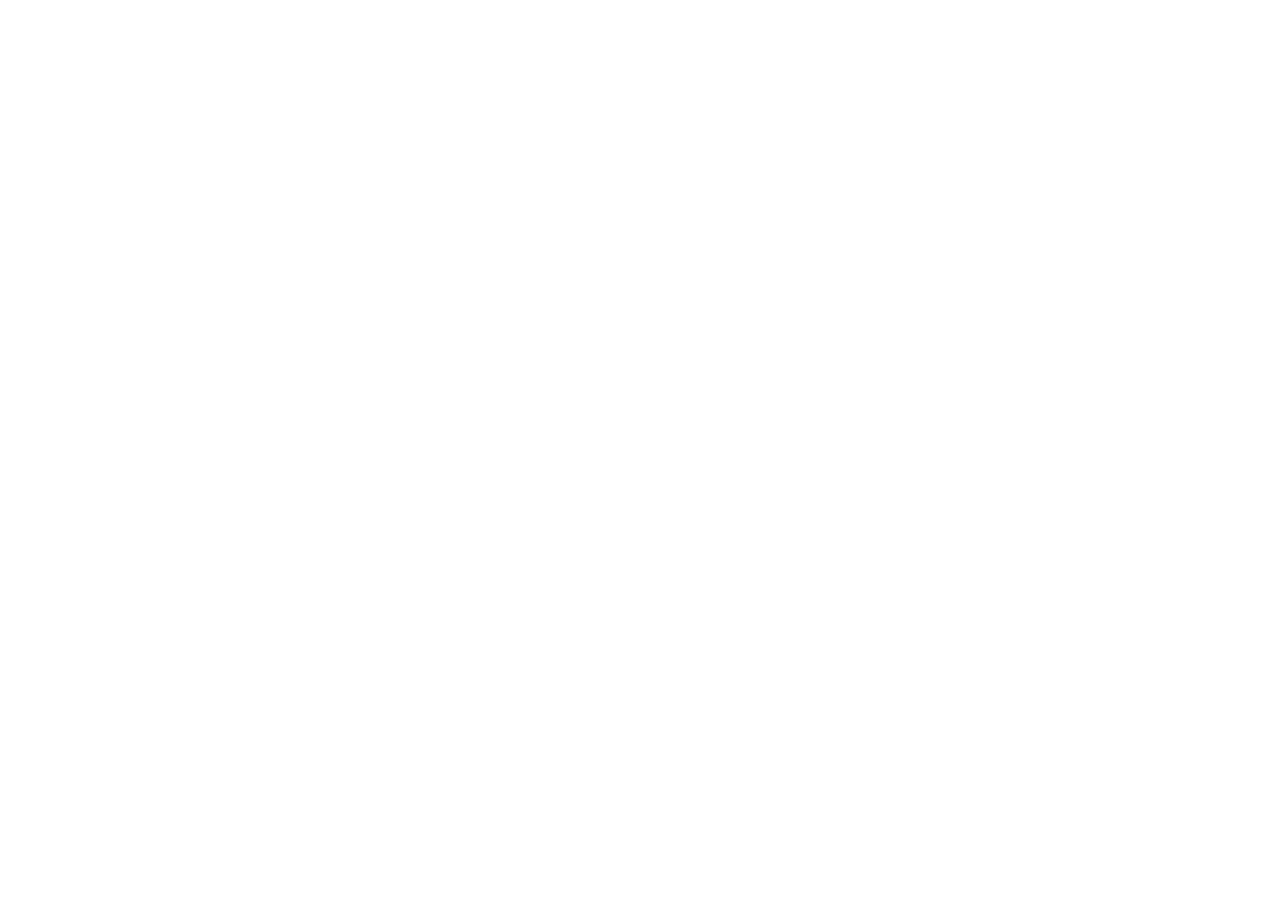
==== index.html @ f29a2bda "Merge branch 'main' into assets" ====
<!DOCTYPE html>
<html lang="en">
<head>
    <meta charset="UTF-8">
    <meta http-equiv="X-UA-Compatible" content="IE=edge">
    <meta name="viewport" content="width=device-width, initial-scale=1.0">
    <title>Chancellor Cup | Gandaki University</title>
</head>
<body>
    
</body>
</html>
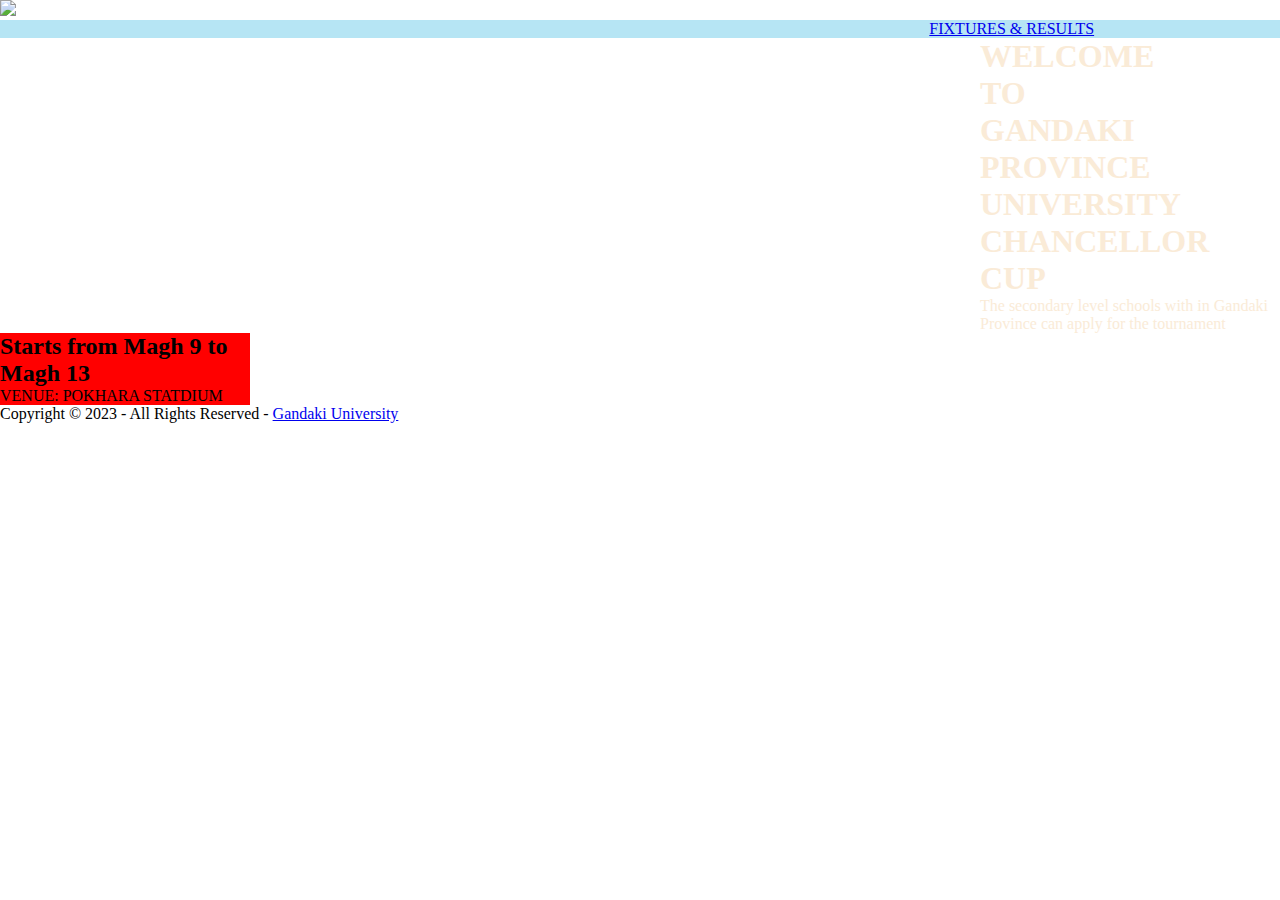
==== commit a1f9bab8: "code fix path on push" ====
--- a/index.html
+++ b/index.html
@@ -5,8 +5,46 @@
     <meta http-equiv="X-UA-Compatible" content="IE=edge">
     <meta name="viewport" content="width=device-width, initial-scale=1.0">
     <title>Chancellor Cup | Gandaki University</title>
+    <link rel="stylesheet" href="/css/stylemain.css">
 </head>
 <body>
-    
+    <div id="top">
+        <div id="head">
+            <div class="gpu"></div>
+            <div class="chancellor">
+                <img src="t="">
+            </div>
+            <div class="fblink">
+            <i class="fa fa-facebook"></i>
+            </div>
+        </div>
+        <div id="nav">
+           <nav>
+            <ul>
+                <li><a href="OME</a></li>
+                <li><a href="EAM</a></li>
+                <li><a href="x.html">FIXTURES & RESULTS</a></li>
+            </ul>
+           </nav> 
+        </div>
+    </div>
+
+
+    <div id="content">
+        <div class="class">
+            <h1>WELCOME <br>TO<br> GANDAKI PROVINCE UNIVERSITY <br>CHANCELLOR CUP</h1>
+            <p>The secondary level schools with in Gandaki Province can apply for the tournament</p>
+        </div>
+        <div class="data">
+            <h2>Starts from Magh 9 to Magh 13</h2>
+            <p>VENUE: POKHARA STATDIUM</p>
+        </div>
+    </div>
+
+    <div id="footer">
+        <div id="copyright" class="clear">
+            <p class="copy">Copyright &copy; 2023 - All Rights Reserved - <a href="ndakiuniversity@edu.np">Gandaki University</a></p>
+        </div>
+    </div>
 </body>
 </html>--- a/css/stylemain.css
+++ b/css/stylemain.css
@@ -0,0 +1,39 @@
+*{
+    margin: 0;
+    padding: 0;
+}
+body{
+    background-image: url(./assests/pokharastadium.jpg);
+    background-repeat: no-repeat, repeat;
+}
+#top{
+
+}
+#head{
+
+}
+#nav ul {
+    list-style-type:none;
+    display: flex;
+    flex-direction: row;
+    justify-content: space-around;
+    background: rgb(182, 229, 244);
+    color: antiquewhite;
+}
+#content .class{
+
+   margin-left: 980px;
+  
+    color: antiquewhite;
+    background: white;
+}
+#content .data{
+    width: 250px;
+    background: red;
+    position: relative;
+    animation: mymove 5s infinite;
+}
+@keyframes mymove {
+    from {left: 0px;}
+    to {left:300px;}
+  }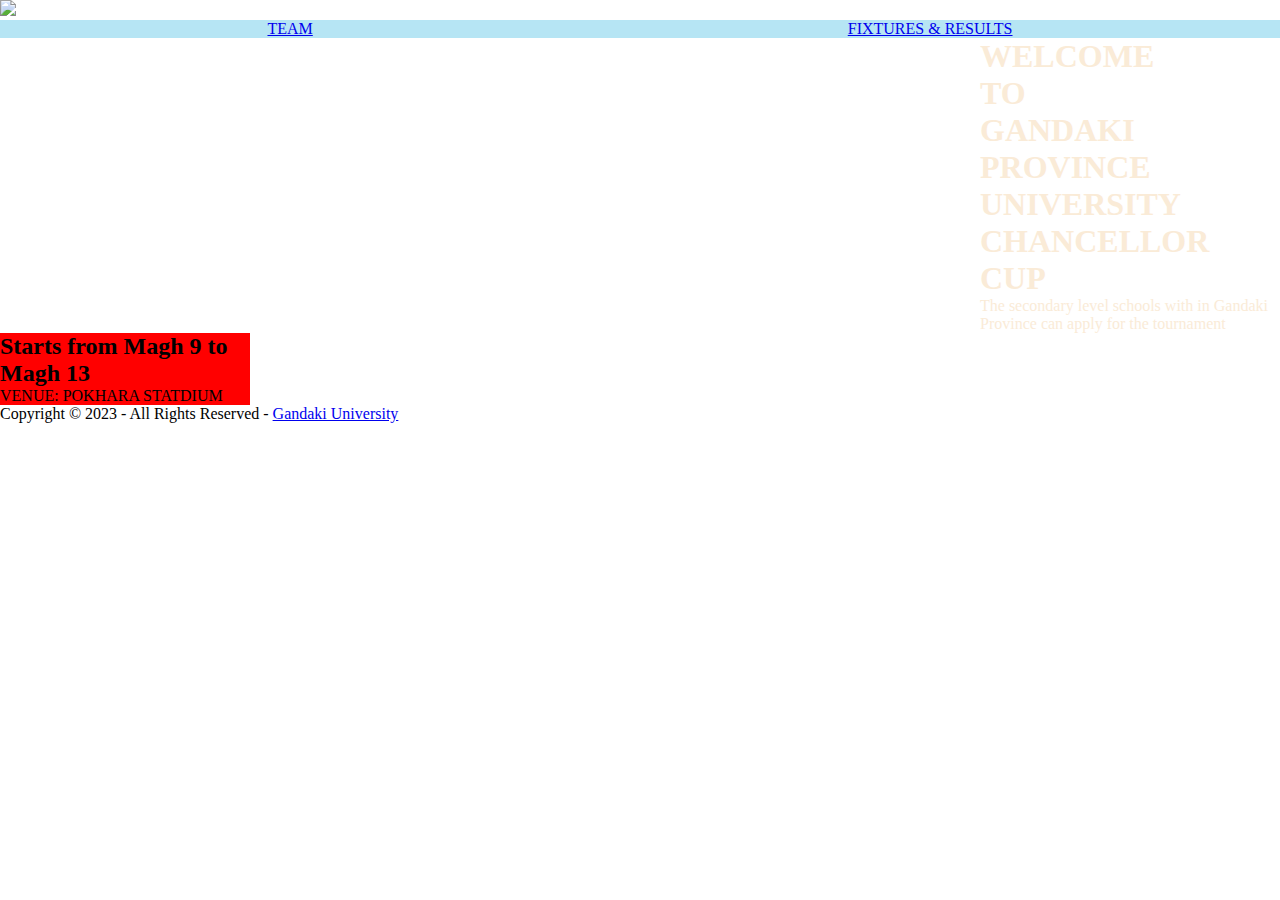
==== commit de8220b7: "code fix path on push" ====
--- a/index.html
+++ b/index.html
@@ -5,14 +5,14 @@
     <meta http-equiv="X-UA-Compatible" content="IE=edge">
     <meta name="viewport" content="width=device-width, initial-scale=1.0">
     <title>Chancellor Cup | Gandaki University</title>
-    <link rel="stylesheet" href="/css/stylemain.css">
+    <link rel="stylesheet" href="css/stylemain.css">
 </head>
 <body>
     <div id="top">
         <div id="head">
             <div class="gpu"></div>
             <div class="chancellor">
-                <img src="t="">
+                <img src="alt="">
             </div>
             <div class="fblink">
             <i class="fa fa-facebook"></i>
@@ -21,9 +21,9 @@
         <div id="nav">
            <nav>
             <ul>
-                <li><a href="OME</a></li>
-                <li><a href="EAM</a></li>
-                <li><a href="x.html">FIXTURES & RESULTS</a></li>
+                <li><a href=">HOME</a></li>
+                <li><a href=">TEAM</a></li>
+                <li><a href="fix.html">FIXTURES & RESULTS</a></li>
             </ul>
            </nav> 
         </div>
@@ -43,7 +43,7 @@
 
     <div id="footer">
         <div id="copyright" class="clear">
-            <p class="copy">Copyright &copy; 2023 - All Rights Reserved - <a href="ndakiuniversity@edu.np">Gandaki University</a></p>
+            <p class="copy">Copyright &copy; 2023 - All Rights Reserved - <a href="gandakiuniversity@edu.np">Gandaki University</a></p>
         </div>
     </div>
 </body>
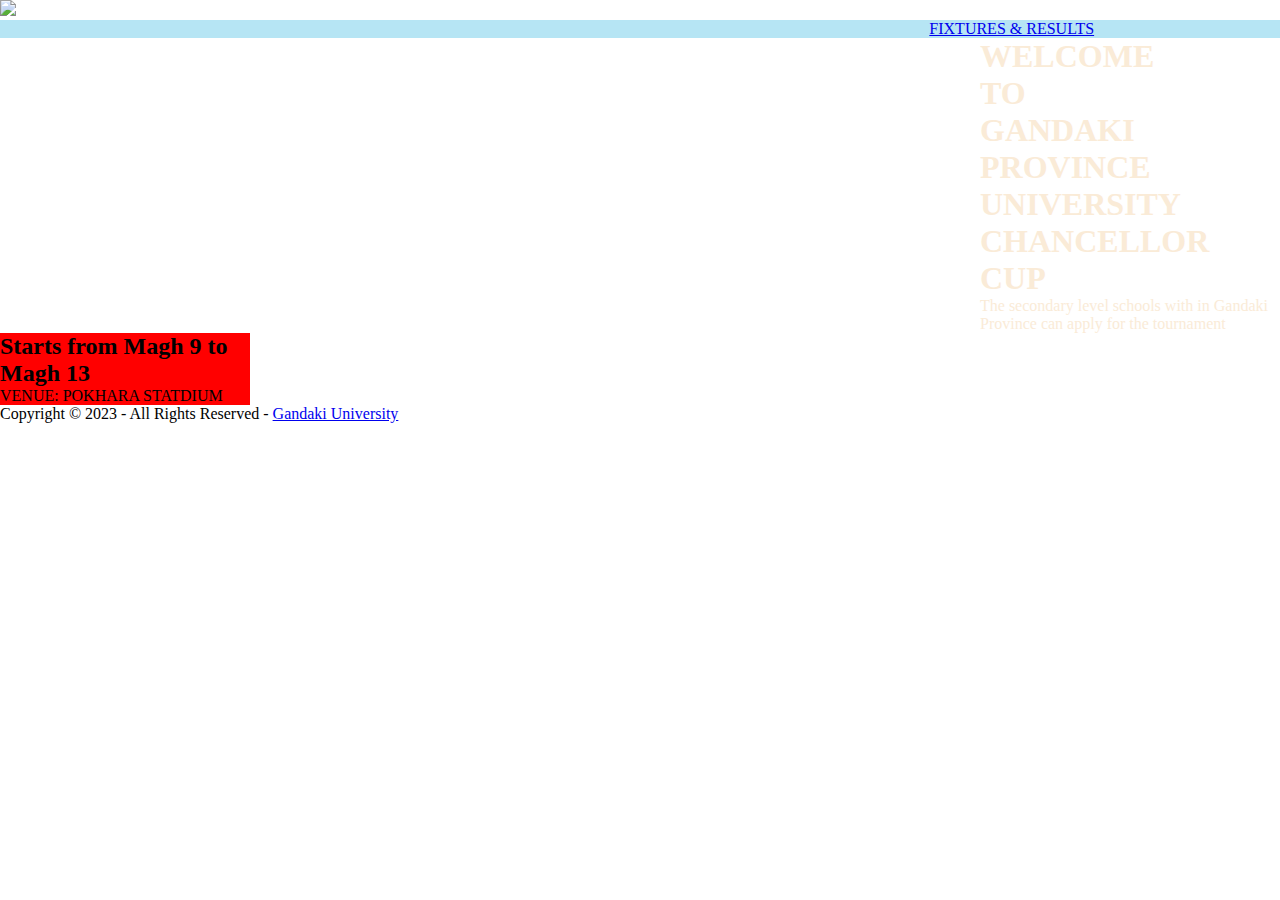
==== commit 786e53a6: "Merge branch 'main' of https://github.com/Gandaki-University/chancellor-cup" ====
--- a/index.html
+++ b/index.html
@@ -5,14 +5,14 @@
     <meta http-equiv="X-UA-Compatible" content="IE=edge">
     <meta name="viewport" content="width=device-width, initial-scale=1.0">
     <title>Chancellor Cup | Gandaki University</title>
-    <link rel="stylesheet" href="css/stylemain.css">
+    <link rel="stylesheet" href="/css/stylemain.css">
 </head>
 <body>
     <div id="top">
         <div id="head">
             <div class="gpu"></div>
             <div class="chancellor">
-                <img src="alt="">
+                <img src="t="">
             </div>
             <div class="fblink">
             <i class="fa fa-facebook"></i>
@@ -21,9 +21,9 @@
         <div id="nav">
            <nav>
             <ul>
-                <li><a href=">HOME</a></li>
-                <li><a href=">TEAM</a></li>
-                <li><a href="fix.html">FIXTURES & RESULTS</a></li>
+                <li><a href="OME</a></li>
+                <li><a href="EAM</a></li>
+                <li><a href="x.html">FIXTURES & RESULTS</a></li>
             </ul>
            </nav> 
         </div>
@@ -43,7 +43,7 @@
 
     <div id="footer">
         <div id="copyright" class="clear">
-            <p class="copy">Copyright &copy; 2023 - All Rights Reserved - <a href="gandakiuniversity@edu.np">Gandaki University</a></p>
+            <p class="copy">Copyright &copy; 2023 - All Rights Reserved - <a href="ndakiuniversity@edu.np">Gandaki University</a></p>
         </div>
     </div>
 </body>
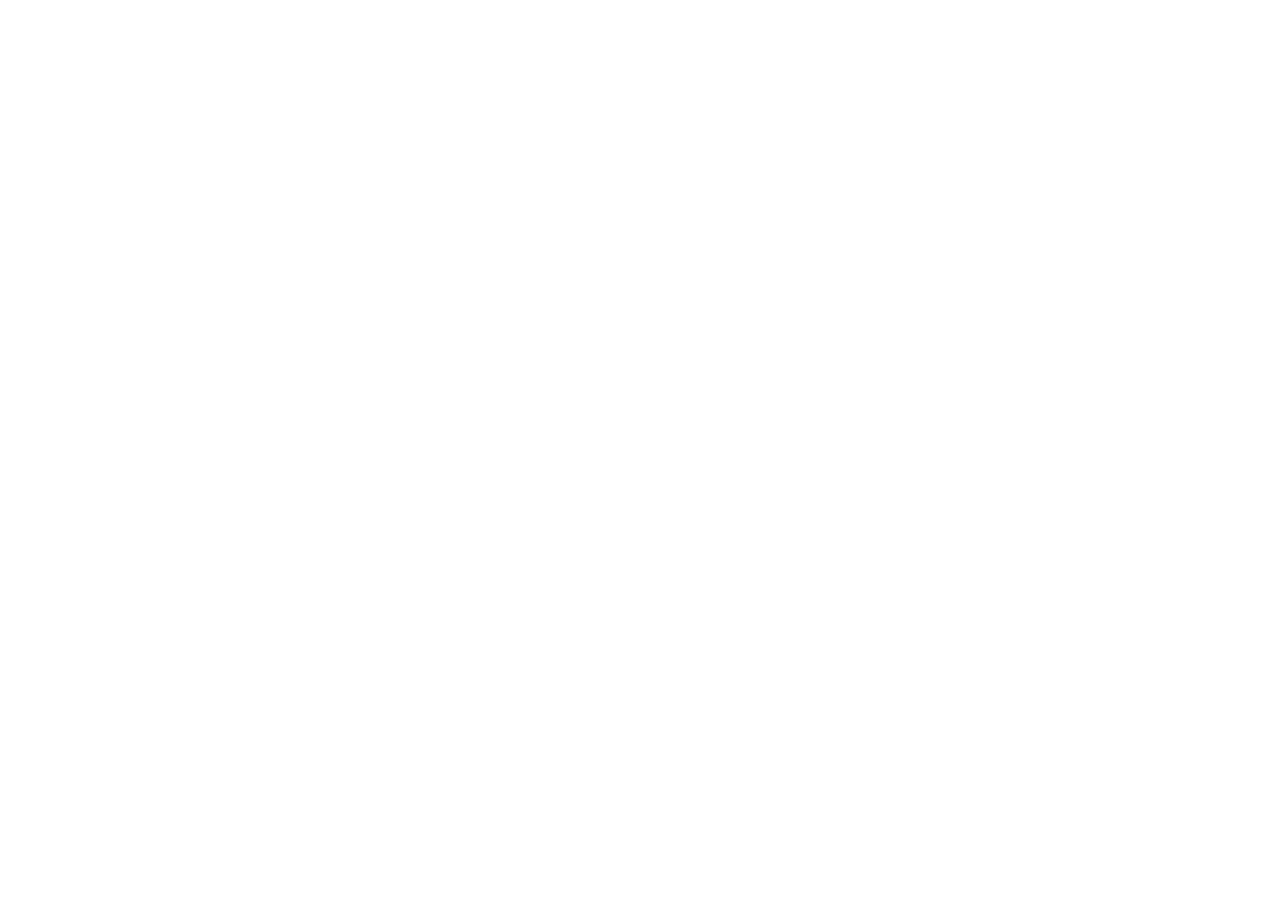
==== commit bd51734e: "Merge branch 'assets' of https://github.com/Gandaki-University/chancellor-cup into assets" ====
--- a/index.html
+++ b/index.html
@@ -5,46 +5,8 @@
     <meta http-equiv="X-UA-Compatible" content="IE=edge">
     <meta name="viewport" content="width=device-width, initial-scale=1.0">
     <title>Chancellor Cup | Gandaki University</title>
-    <link rel="stylesheet" href="/css/stylemain.css">
 </head>
 <body>
-    <div id="top">
-        <div id="head">
-            <div class="gpu"></div>
-            <div class="chancellor">
-                <img src="t="">
-            </div>
-            <div class="fblink">
-            <i class="fa fa-facebook"></i>
-            </div>
-        </div>
-        <div id="nav">
-           <nav>
-            <ul>
-                <li><a href="OME</a></li>
-                <li><a href="EAM</a></li>
-                <li><a href="x.html">FIXTURES & RESULTS</a></li>
-            </ul>
-           </nav> 
-        </div>
-    </div>
-
-
-    <div id="content">
-        <div class="class">
-            <h1>WELCOME <br>TO<br> GANDAKI PROVINCE UNIVERSITY <br>CHANCELLOR CUP</h1>
-            <p>The secondary level schools with in Gandaki Province can apply for the tournament</p>
-        </div>
-        <div class="data">
-            <h2>Starts from Magh 9 to Magh 13</h2>
-            <p>VENUE: POKHARA STATDIUM</p>
-        </div>
-    </div>
-
-    <div id="footer">
-        <div id="copyright" class="clear">
-            <p class="copy">Copyright &copy; 2023 - All Rights Reserved - <a href="ndakiuniversity@edu.np">Gandaki University</a></p>
-        </div>
-    </div>
+    
 </body>
 </html>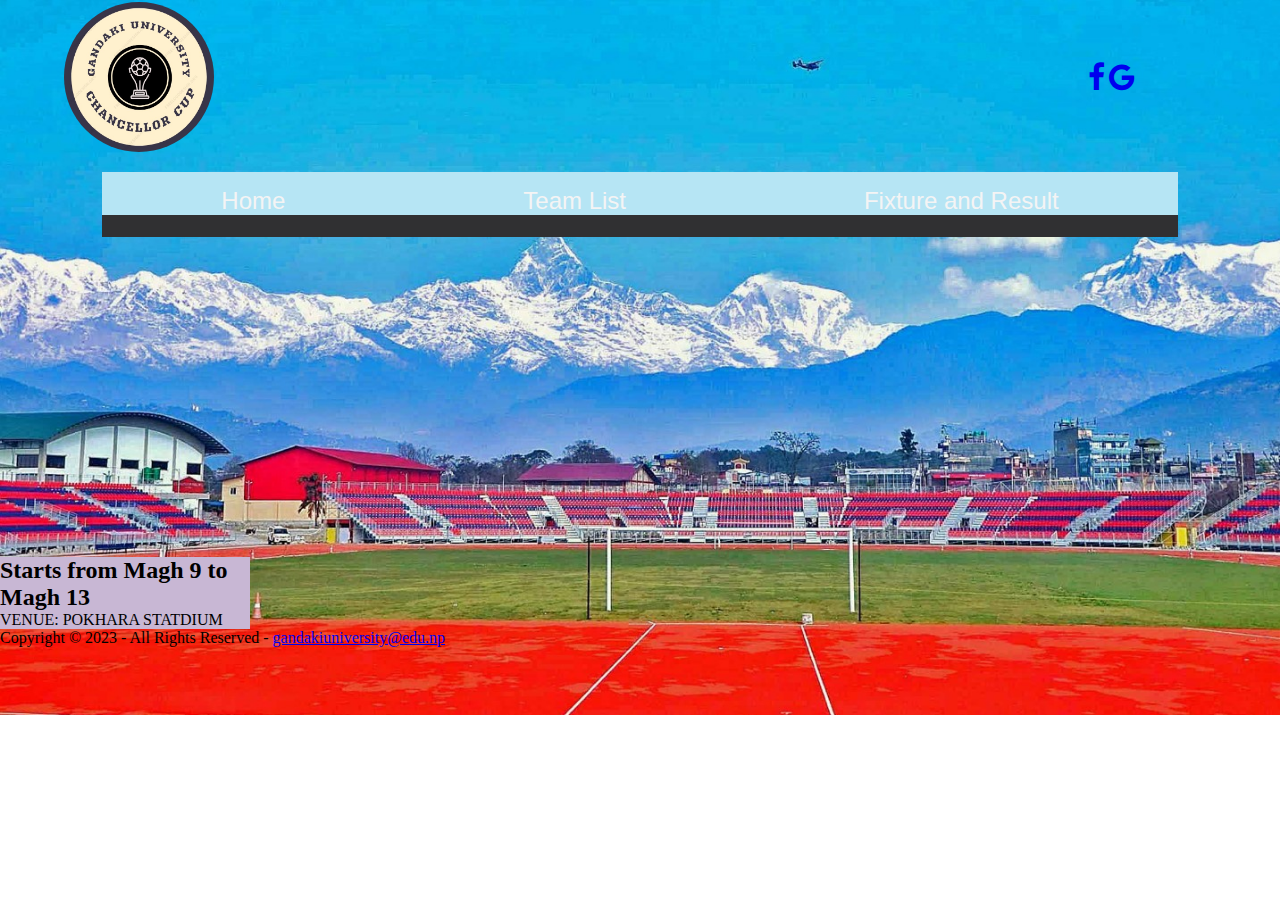
==== commit d22c55ca: "code fix path on push" ====
--- a/index.html
+++ b/index.html
@@ -1,12 +1,64 @@
 <!DOCTYPE html>
 <html lang="en">
+
 <head>
     <meta charset="UTF-8">
     <meta http-equiv="X-UA-Compatible" content="IE=edge">
     <meta name="viewport" content="width=device-width, initial-scale=1.0">
-    <title>Chancellor Cup | Gandaki University</title>
+    <title>Welcome To GPU Chacellor Cup</title>
+    <link rel="stylesheet" href="stylemain.css">
+    <link rel="stylesheet" href="https://cdnjs.cloudflare.com/ajax/libs/font-awesome/4.7.0/css/font-awesome.min.css">
+    <link rel="stylesheet" href="css/stylemain.css">
 </head>
+
 <body>
-    
+    <div id="chancellor">
+        <img src="content/logo.jpg" alt="logo here">
+    </div>
+    <div id="icons">
+        <button>
+            <a href="https://www.facebook.com/gandakiuniversity"><i class="fa fa-facebook"></i></a>
+        </button>
+        <button>
+
+            <a href="https://www.gandakiuniversity.edu.np/"><i class="fa fa-google"></i></a>
+        </button>
+    </div>
+
+    <div id="nav">
+        <nav>
+            <ul>
+                <li><button>Home</button></li>
+                <li><button>Team List</button></li>
+                <li><button>Fixture and Result</button></li>
+            </ul>
+        </nav>
+    </div>
+
+    <div id="content">
+
+        <!-- <div class="class">
+            <h1>WELCOME <br>TO<br> GANDAKI PROVINCE UNIVERSITY <br>CHANCELLOR CUP</h1>
+            <p>The secondary level schools with in Gandaki Province can apply for the tournament</p>
+        </div> -->
+        <div class="data">
+            <h2>Starts from Magh 9 to Magh 13</h2>
+            <p>VENUE: POKHARA STATDIUM</p>
+        </div>
+        <!-- <div class="class">
+            <h1>WELCOME <br>TO<br> GANDAKI PROVINCE UNIVERSITY <br>CHANCELLOR CUP</h1>
+            <p>The secondary level schools with in Gandaki Province can apply for the tournament</p>
+        </div> -->
+    </div>
+
+
+    <div id="footer">
+        <div id="copyright" class="clear">
+            <p class="copy">Copyright &copy; 2023 - All Rights Reserved - <a href="#">gandakiuniversity@edu.np</a></p>
+        </div>
+    </div>
+
+
 </body>
+
 </html>--- a/stylemain.css
+++ b/stylemain.css
@@ -0,0 +1,39 @@
+*{
+    margin: 0;
+    padding: 0;
+}
+body{
+    background-image: url(./assests/pokharastadium.jpg);
+    background-repeat: no-repeat, repeat;
+}
+#top{
+
+}
+#head{
+
+}
+#nav ul {
+    list-style-type:none;
+    display: flex;
+    flex-direction: row;
+    justify-content: space-around;
+    background: rgb(182, 229, 244);
+    color: antiquewhite;
+}
+#content .class{
+
+   margin-left: 980px;
+  
+    color: antiquewhite;
+    background: white;
+}
+#content .data{
+    width: 250px;
+    background: red;
+    position: relative;
+    animation: mymove 5s infinite;
+}
+@keyframes mymove {
+    from {left: 0px;}
+    to {left:300px;}
+  }--- a/css/stylemain.css
+++ b/css/stylemain.css
@@ -0,0 +1,249 @@
+@media screen and (min-width:360px) and (max-width:640px) {
+    body {
+        background-image: url("../content/bagr.jpg");
+        height: auto;
+        background-position: auto;
+        background-repeat: no-repeat;
+        background-size: 100% 500px;
+        position: relative;
+    }
+
+    #chancellor img {
+        height: 110px;
+        width: 110px;
+        margin-top: 7px;
+        margin-left: 5%;
+        background: transparent;
+        border-radius: 75px;
+    }
+
+    #icons {
+        margin-left: 85%;
+        margin-top: -95px;}
+
+        body {
+            background-image: url("../content/bagr.jpg");
+            /* background-color: #cccccc; */
+            height: 600px;
+            background-position: auto;
+            /* background-position:center; */
+            background-repeat: no-repeat;
+            background-size: 100%;
+            position: relative;
+        }
+
+        #chancellor img {
+            height: 150px;
+            width: 150px;
+            margin-top: 2px;
+            margin-left: 5%;
+            background: transparent;
+            border-radius: 95px;
+        }
+
+        #nav ul {
+            list-style-type: none;
+            display: flex;
+            flex-direction: row;
+            justify-content: space-around;
+            /* color: antiquewhite; */
+            font-size: x-large;
+            padding-top: 15px;
+        }
+
+        #nav {
+            text-align: center;
+            margin: 8%;
+            margin-top: 2%;
+            background: rgb(48, 48, 50);
+            /* box-shadow: 0 0 20px 9px rgb(48, 48, 50); */
+            height: 65px;
+        }
+
+        button {
+            border-style: none;
+            background: transparent;
+            font-size: x-large;
+            color: rgb(244, 244, 244);
+
+        }
+
+        button:hover {
+            background-color: rgb(51, 51, 52);
+            font-size: xx-large;
+
+
+        }
+
+        #content .class {}
+
+        #icons button {
+            border: none;
+            font-size: 20px;
+            background: transparent;
+        }
+
+        #icons button:hover {
+            background: rgb(243, 239, 239);
+
+        }
+
+        #nav ul {
+            list-style-type: none;
+            display: flex;
+            flex-direction: row;
+            justify-content: space-around;
+            /* color: antiquewhite; */
+            font-size: 23px;
+            padding-top: 11px;
+        }
+
+        #nav {
+            text-align: center;
+            margin: 6%;
+            margin-top: 26%;
+            background: rgb(48, 48, 50);
+            /* box-shadow: 0 0 20px 9px rgb(48, 48, 50); */
+        }
+
+        #nav button {
+            border-style: none;
+            background: transparent;
+            font-size: large;
+            color: rgb(244, 244, 244);
+
+        }
+
+        #nav button:hover {
+            background-color: rgb(51, 51, 52);
+            font-size: x-large;
+
+
+        }
+
+        #content .class {
+
+            margin-left: 980px;
+            color: antiquewhite;
+            background: white;
+        }
+
+        #content .data {
+            margin-top: 30%;
+            padding: 1px;
+            width: 100px;
+            height: 65px;
+            font-size: 8px;
+            justify-content: center;
+            background: rgb(209, 198, 209);
+            position: relative;
+            animation: mymove 5s infinite;
+        }
+
+        @keyframes mymove {
+            from {
+                left: 0px;
+            }
+
+            to {
+                left: 100px;
+            }
+        }
+    }
+
+@media screen and (min-width:640px) {
+    body {
+        background-image: url("../content/bagr.jpg");
+        height: 600px;
+        background-position: auto;
+        background-repeat: no-repeat;
+        background-size: 100%;
+        position: relative;
+    }
+
+    #chancellor img {
+        height: 150px;
+        width: 150px;
+        margin-top: 2px;
+        margin-left: 5%;
+        background: transparent;
+        border-radius: 95px;
+    }
+
+    #icons {
+        margin-left: 85%;
+        margin-top: -95px;
+
+    }
+
+    #icons button {
+        border: none;
+        background: transparent;
+        font-size: 30px;
+
+    }
+
+    #icons button:hover {
+        background: rgb(169, 167, 167);
+
+    }
+
+    #nav ul {
+        list-style-type: none;
+        display: flex;
+        flex-direction: row;
+        justify-content: space-around;
+        font-size: x-large;
+        padding-top: 15px;
+    }
+
+    #nav {
+        text-align: center;
+        margin: 8%;
+        margin-top: 6%;
+        background: rgb(48, 48, 50);
+        height: 65px;
+    }
+
+    #nav button {
+        border-style: none;
+        background: transparent;
+        font-size: x-large;
+        color: rgb(244, 244, 244);
+
+    }
+
+    #nav button:hover {
+        background-color: rgb(51, 51, 52);
+        font-size: xx-large;
+
+
+    }
+
+    #content .class {
+
+        margin-left: 980px;
+
+        color: antiquewhite;
+        background: white;
+    }
+
+    #content .data {
+        margin-top: 25%;
+        width: 250px;
+        background: rgb(200, 183, 212);
+        position: relative;
+        animation: mymove 5s infinite;
+    }
+
+    @keyframes mymove {
+        from {
+            left: 0px;
+        }
+
+        to {
+            left: 300px;
+        }
+    }
+
+}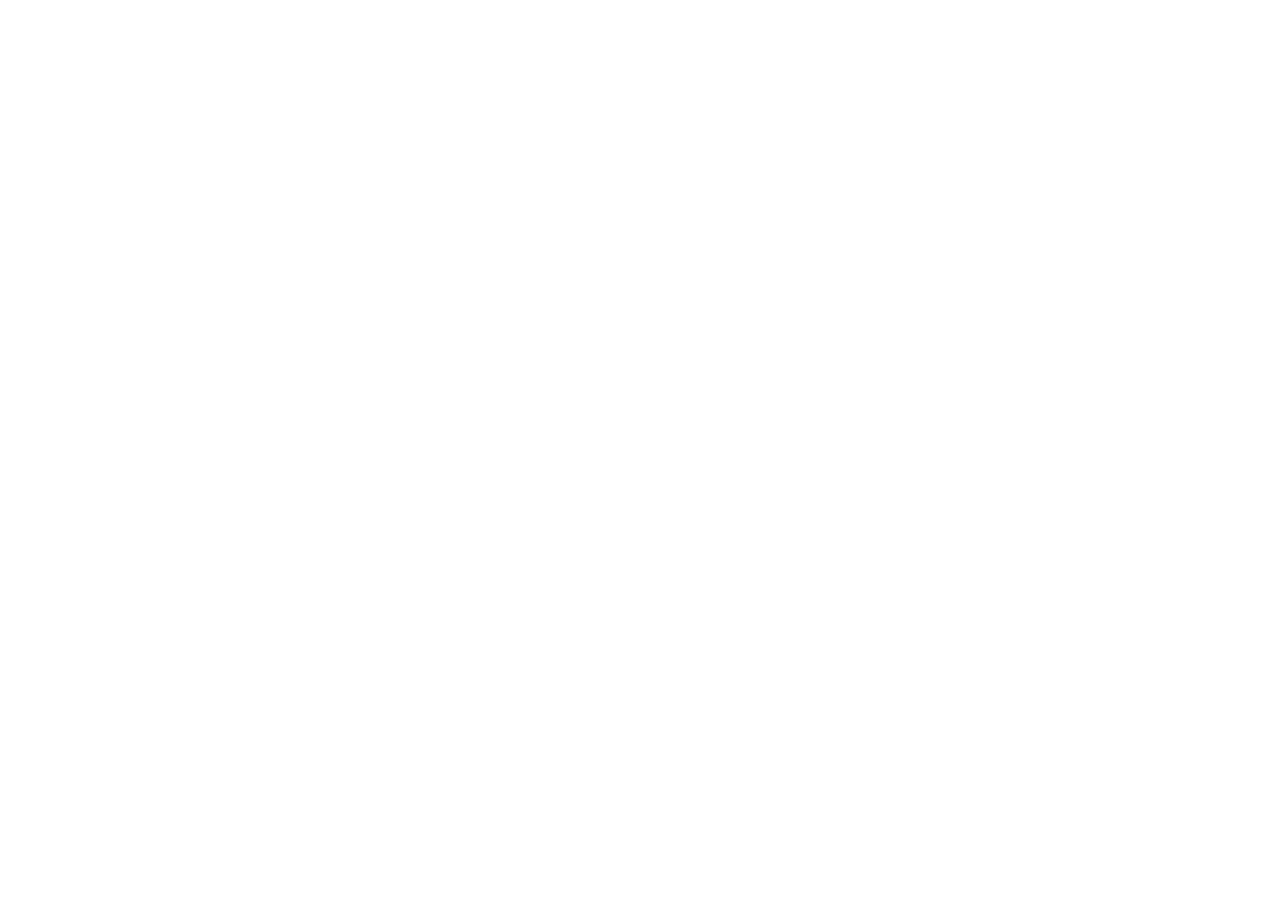
==== commit f8d03690: "Merge branch 'assets' into main" ====
--- a/index.html
+++ b/index.html
@@ -1,64 +1,12 @@
 <!DOCTYPE html>
 <html lang="en">
-
 <head>
     <meta charset="UTF-8">
     <meta http-equiv="X-UA-Compatible" content="IE=edge">
     <meta name="viewport" content="width=device-width, initial-scale=1.0">
-    <title>Welcome To GPU Chacellor Cup</title>
-    <link rel="stylesheet" href="stylemain.css">
-    <link rel="stylesheet" href="https://cdnjs.cloudflare.com/ajax/libs/font-awesome/4.7.0/css/font-awesome.min.css">
-    <link rel="stylesheet" href="css/stylemain.css">
+    <title>Chancellor Cup | Gandaki University</title>
 </head>
-
 <body>
-    <div id="chancellor">
-        <img src="content/logo.jpg" alt="logo here">
-    </div>
-    <div id="icons">
-        <button>
-            <a href="https://www.facebook.com/gandakiuniversity"><i class="fa fa-facebook"></i></a>
-        </button>
-        <button>
-
-            <a href="https://www.gandakiuniversity.edu.np/"><i class="fa fa-google"></i></a>
-        </button>
-    </div>
-
-    <div id="nav">
-        <nav>
-            <ul>
-                <li><button>Home</button></li>
-                <li><button>Team List</button></li>
-                <li><button>Fixture and Result</button></li>
-            </ul>
-        </nav>
-    </div>
-
-    <div id="content">
-
-        <!-- <div class="class">
-            <h1>WELCOME <br>TO<br> GANDAKI PROVINCE UNIVERSITY <br>CHANCELLOR CUP</h1>
-            <p>The secondary level schools with in Gandaki Province can apply for the tournament</p>
-        </div> -->
-        <div class="data">
-            <h2>Starts from Magh 9 to Magh 13</h2>
-            <p>VENUE: POKHARA STATDIUM</p>
-        </div>
-        <!-- <div class="class">
-            <h1>WELCOME <br>TO<br> GANDAKI PROVINCE UNIVERSITY <br>CHANCELLOR CUP</h1>
-            <p>The secondary level schools with in Gandaki Province can apply for the tournament</p>
-        </div> -->
-    </div>
-
-
-    <div id="footer">
-        <div id="copyright" class="clear">
-            <p class="copy">Copyright &copy; 2023 - All Rights Reserved - <a href="#">gandakiuniversity@edu.np</a></p>
-        </div>
-    </div>
-
-
+    
 </body>
-
 </html>